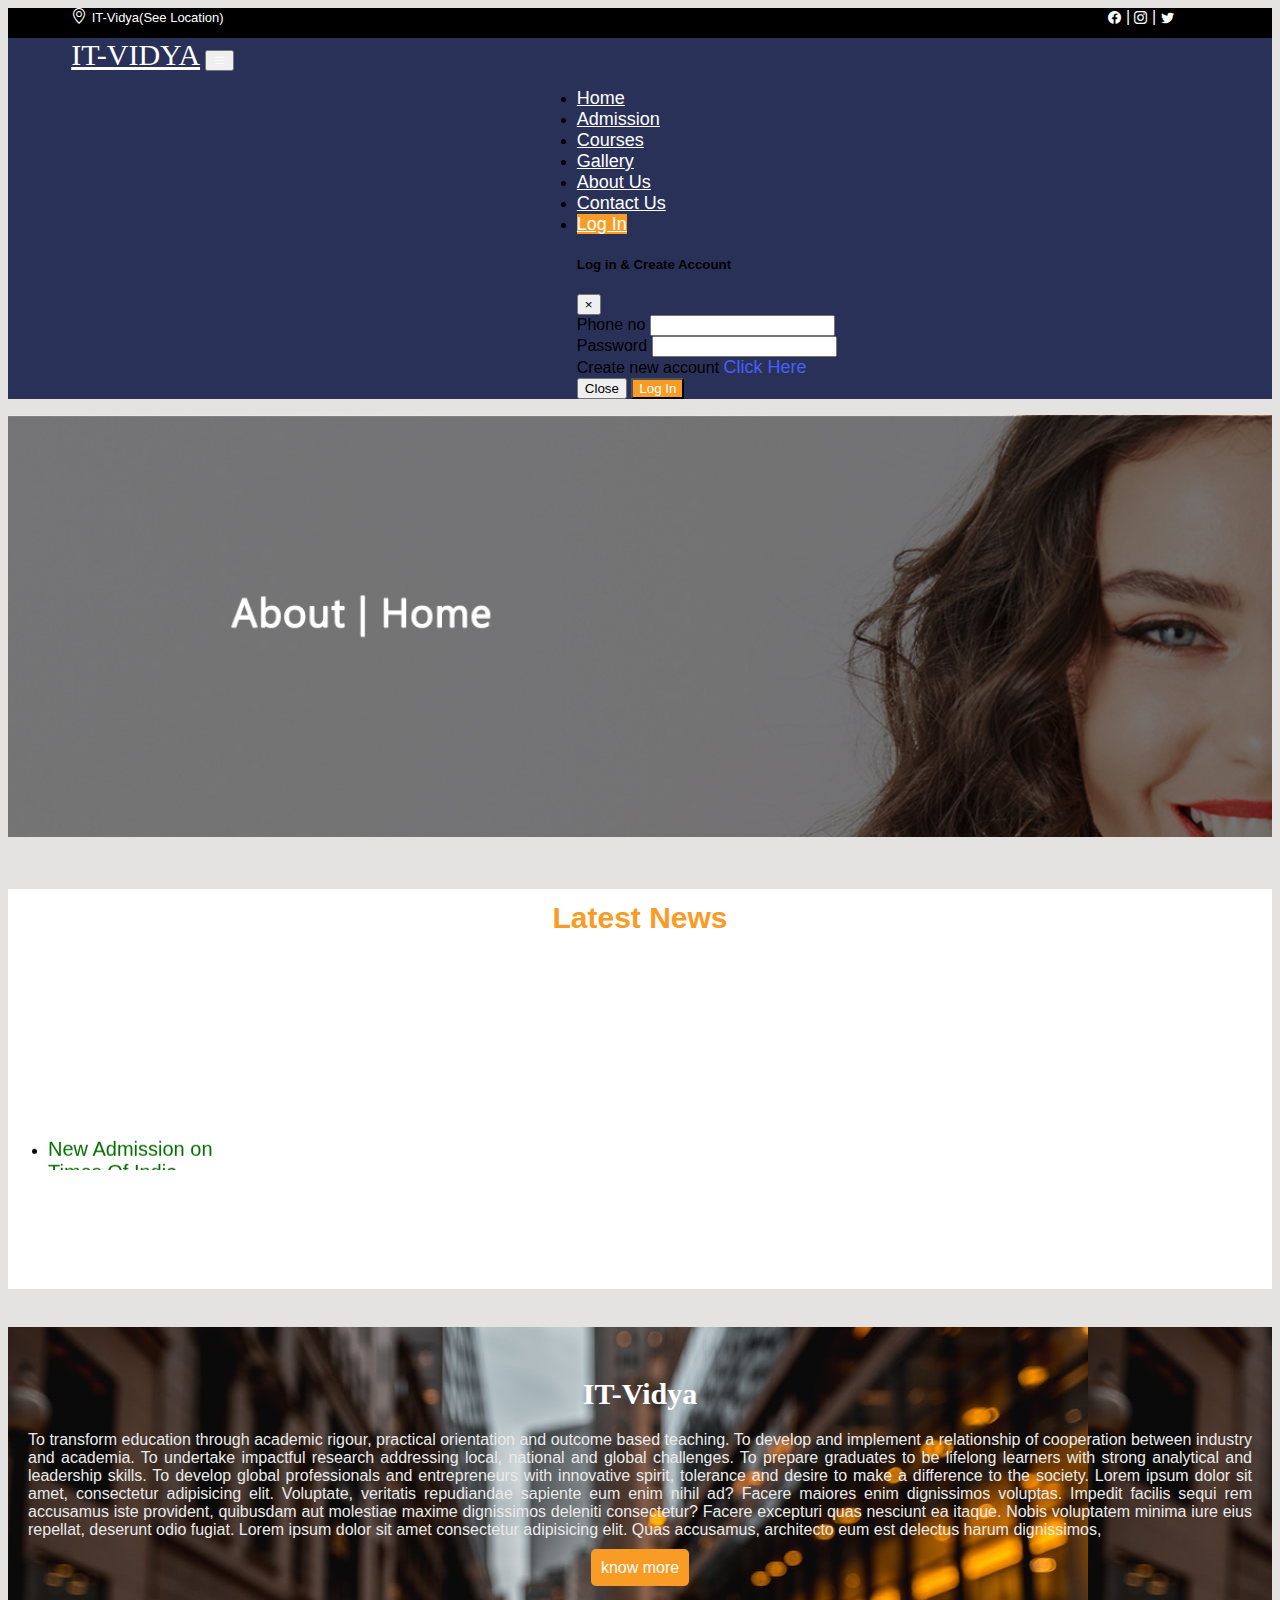
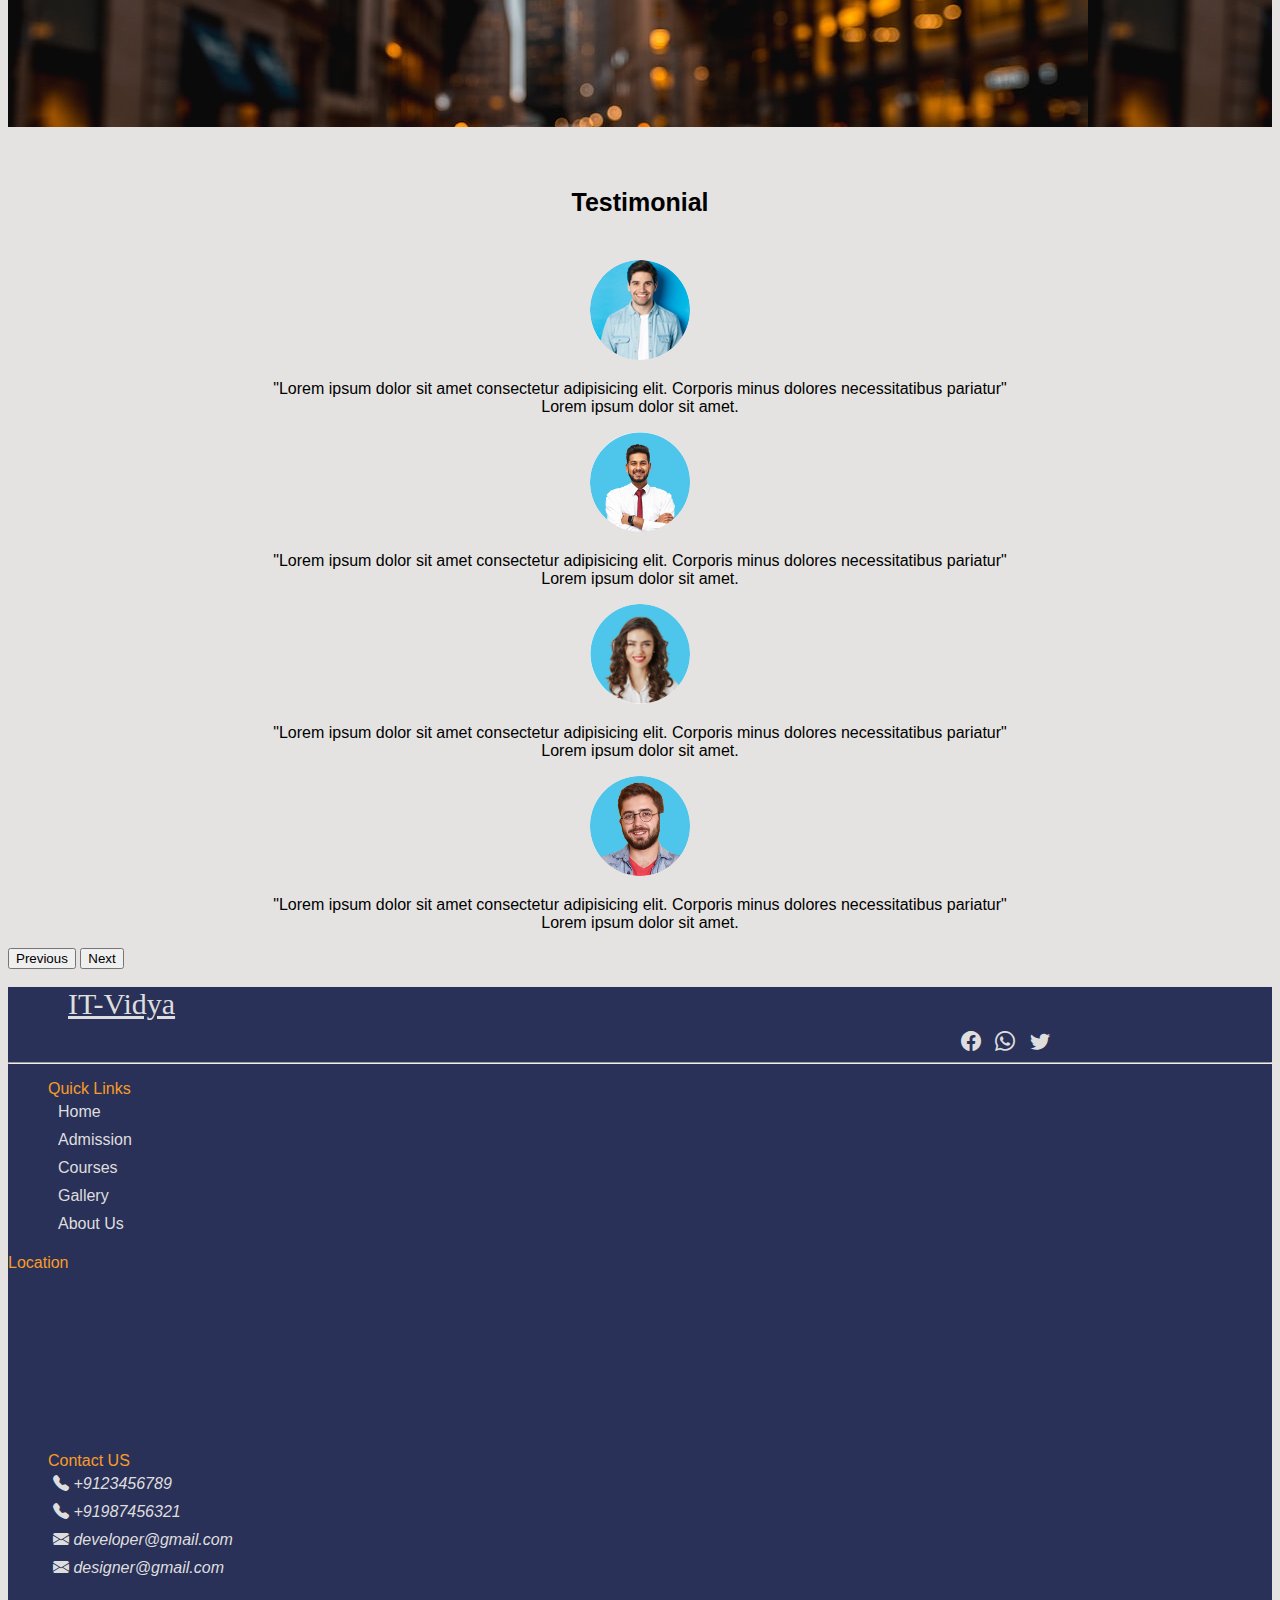
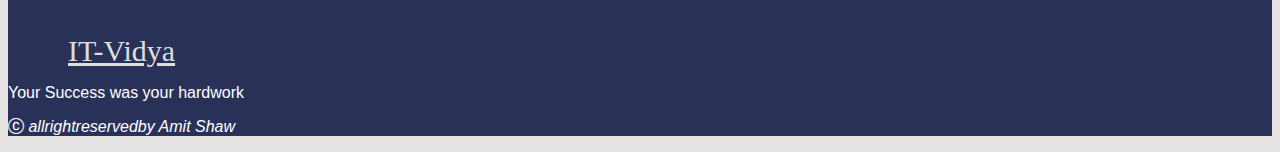
==== about.html @ 21657622 "files upload via drag drop" ====
<!DOCTYPE html>
<html lang="en">
<head>
    <meta charset="UTF-8">
    <meta http-equiv="X-UA-Compatible" content="IE=edge">
    <meta name="viewport" content="width=device-width, initial-scale=1.0">
    <title>IT-Vidya | About us</title>
    <link rel="stylesheet" href="../Stylesheet/about.css">
    <!--bootstrapcdn-->
  <link rel="stylesheet" href="https://cdn.jsdelivr.net/npm/bootstrap@4.6.2/dist/css/bootstrap.min.css"
  integrity="sha384-xOolHFLEh07PJGoPkLv1IbcEPTNtaed2xpHsD9ESMhqIYd0nLMwNLD69Npy4HI+N" crossorigin="anonymous">
<!--BootstrapScriptcdn-->
<script src="https://cdn.jsdelivr.net/npm/jquery@3.5.1/dist/jquery.slim.min.js"
  integrity="sha384-DfXdz2htPH0lsSSs5nCTpuj/zy4C+OGpamoFVy38MVBnE+IbbVYUew+OrCXaRkfj"
  crossorigin="anonymous"></script>
<script src="https://cdn.jsdelivr.net/npm/bootstrap@4.6.2/dist/js/bootstrap.bundle.min.js"
  integrity="sha384-Fy6S3B9q64WdZWQUiU+q4/2Lc9npb8tCaSX9FK7E8HnRr0Jz8D6OP9dO5Vg3Q9ct"
  crossorigin="anonymous"></script>
<!--FontawesomeIconcdn-->
<link rel="stylesheet" href="https://cdnjs.cloudflare.com/ajax/libs/font-awesome/6.1.2/css/all.min.css"
  integrity="sha512-1sCRPdkRXhBV2PBLUdRb4tMg1w2YPf37qatUFeS7zlBy7jJI8Lf4VHwWfZZfpXtYSLy85pkm9GaYVYMfw5BC1A=="
  crossorigin="anonymous" referrerpolicy="no-referrer" />
<!--bootstrapiconcdn-->
<link rel="stylesheet" href="https://cdn.jsdelivr.net/npm/bootstrap-icons@1.9.1/font/bootstrap-icons.css">
<!--fontfamily-->
<link rel="preconnect" href="https://fonts.googleapis.com">



</head>
<body style="background-color: #e5e3e1 ;">

   <!--Topnav-->
 <div class="topnav ">
  <span class="adress">
    <i class="bi bi-geo-alt"></i>
    <a href="https://goo.gl/maps/xZf5zZrgtscFtf6T9">IT-Vidya(See Location)</a>
  </span>
  <span class="icon">
    <a href="https://www.facebook.com/"><i class="bi bi-facebook  mr-2"></i></a> |
    <a href="https://www.instagram.com/"><i class="bi bi-instagram mr-2 ml-2"></i></a> |
    <a href="https://twitter.com/"><i class="bi bi-twitter ml-2"></i></a>
  </span>

</div>
    <!--Navbar-->

<nav class="navbar navbar-expand-lg ">
    <a class="navbar-brand" href="#">IT-VIDYA</a>
    <button class="navbar-toggler" type="button" data-toggle="collapse" data-target="#navbarNav"
      aria-controls="navbarNav" aria-expanded="false" aria-label="Toggle navigation">
      <i class="bi bi-list" style="color: white ;"></i>
    </button>
    <div class="collapse navbar-collapse" id="navbarNav">
      <ul class="navbar-nav">
        <li class="nav-item">
          <a class="nav-link" href="Index.html">Home</a>
        </li>
        <li class="nav-item">
          <a class="nav-link" href="Admission.html">Admission</a>
        </li>
        <li class="nav-item">
          <a class="nav-link" href="course.html">Courses</a>
        </li>
        <li class="nav-item">
          <a class="nav-link" href="gallery.html">Gallery</a>
        </li>
        <li class="nav-item">
          <a class="nav-link " href="about.html">About Us</a>
        </li>
        <li class="nav-item">
          <a class="nav-link" href="contact.html">Contact Us</a>
        </li>
        <li class="nav-item">
          <!-- <a class="nav-link " href="#">Log In</a> -->
  
          <a href="" type="button" class="btn" data-toggle="modal" data-target="#exampleModal" data-whatever="@fat"
            style="background-color:#f89c26 ; border: rgb(0,0,0,0.0);">Log In</a>
  
  
          <div class="modal fade" id="exampleModal" tabindex="-1" aria-labelledby="exampleModalLabel"
            aria-hidden="true">
            <div class="modal-dialog">
              <div class="modal-content">
                <div class="modal-header">
                  <h5 class="modal-title" id="exampleModalLabel">Log in & Create Account</h5>
                  <button type="button" class="close" data-dismiss="modal" aria-label="Close">
                    <span aria-hidden="true">&times;</span>
                  </button>
                </div>
                <div class="modal-body">
                  <form>
                    <div class="form-group">
                      <label for="recipient-name" class="col-form-label">Phone no</label>
                      <input type="text" class="form-control" id="recipient-name">
                    </div>
                    <div class="form-group">
                      <label for="password" class="col-form-label">Password</label>
                      <input type="password" class="form-control" id="recipient-password">
                    </div>
                  </form>
                  Create new account <a href="Admission.html" id="clickhere">Click Here</a>
                </div>
                <div class="modal-footer">
                  <button type="button" class="btn btn-success" data-dismiss="modal">Close</button>
                  <button type="button" class="btn ccbtn">Log In</button>
                </div>
              </div>
            </div>
          </div>
  
  
  
  
      </ul>
    </div>
  </nav>
  <img src="../Images/aboutus.jpg" alt="" class="img-fluid" style="width:100% ;"><br><br>
    
  <!--Container-->
  <div class="container-fluid">
    <div class="row d-flex justify-content-around">
        <div class="col-md-4">
            <div class="latest">
               <p class="head">Latest News</p>
              <marquee direction="up" >
                <ul class="news">
                <li><a href="Admission.html">New Admission on</a></li>
                <li><a href="#">Times Of India</a></li>
                <li><a href="#">Semester Results</a></li>
                <li><a href="#">Placement Companies</a></li>
                <li><a href="#">Upcomig Courses</a></li>
                <li><a href="#">Tenders</a></li>
                <li><a href="#">User Id & Password</a></li>
               </ul>
               </marquee>
            </div>
        </div>
        <br>
        <div class="col-md-8">
       
            <div class="for">
             <h1 style=" font-family: Copperplate Gothic Bold;
             font-size: 30px !important;color: #ffffff; text-align: center;padding-top: 50px;">IT-Vidya</h1>
<p style="color:rgb(234, 234, 234) ; text-align: justify; margin: 20px;">To transform education through academic rigour, practical orientation and outcome based teaching.
  To develop and implement a relationship of cooperation between industry and academia.
  To undertake impactful research addressing local, national and global challenges.
  To prepare graduates to be lifelong learners with strong analytical and leadership skills.
  To develop global professionals and entrepreneurs with innovative spirit, tolerance and desire to make a difference to the society. Lorem ipsum dolor sit amet, consectetur adipisicing elit. Voluptate, veritatis repudiandae sapiente eum enim nihil ad? Facere maiores enim dignissimos voluptas. Impedit facilis sequi rem accusamus iste provident, quibusdam aut molestiae maxime dignissimos deleniti consectetur? Facere excepturi quas nesciunt ea itaque. Nobis voluptatem minima iure eius repellat, deserunt odio fugiat. Lorem ipsum dolor sit amet consectetur adipisicing elit. Quas accusamus, architecto eum est delectus harum dignissimos,  </p>
 
 <Center> <a href="Admission.html" class="btn know">know more</a></Center>
            </div>

        </div>
    </div>
  </div>
  <br><br>
  <p class="heading"> Testimonial</p><br>
  <div id="carouselExampleControls" class="carousel slide" data-ride="carousel">
    <div class="carousel-inner">
      <div class="carousel-item active">
        
     <div class="container">
      <div class="row">
        <div class="col-md-12">
          <div class="rounded">
          <center><img src="../Images/r11.png" alt="" class="img-fluid"></center>
          </div>
        </div>
      </div>

      <div class="row">
        <div class="col-md-12">
          <p style="text-align:center ;">"Lorem ipsum dolor sit amet consectetur adipisicing elit. Corporis minus dolores necessitatibus pariatur" <br> Lorem ipsum dolor sit amet.</p>
        </div>
      </div>

     </div>


      </div>
      <div class="carousel-item">
        <div class="container">
          <div class="row">
            <div class="col-md-12">
              <div class="rounded">
              <center><img src="../Images/r22.png" alt="" class="img-fluid"></center>
              </div>
            </div>
          </div>
    
          <div class="row">
            <div class="col-md-12">
              <p style="text-align:center ;">"Lorem ipsum dolor sit amet consectetur adipisicing elit. Corporis minus dolores necessitatibus pariatur" <br> Lorem ipsum dolor sit amet.</p>
            </div>
          </div>
    
         </div>
      </div>
      <div class="carousel-item">
        <div class="container">
          <div class="row">
            <div class="col-md-12">
              <div class="rounded">
              <center><img src="../Images/r33.png" alt="" class="img-fluid"></center>
              </div>
            </div>
          </div>
    
          <div class="row">
            <div class="col-md-12">
              <p style="text-align:center ;">"Lorem ipsum dolor sit amet consectetur adipisicing elit. Corporis minus dolores necessitatibus pariatur" <br> Lorem ipsum dolor sit amet.</p>
            </div>
          </div>
    
         </div>
      </div>
      <div class="carousel-item">
        <div class="container">
          <div class="row">
            <div class="col-md-12">
              <div class="rounded">
              <center><img src="../Images/r44.png" alt="" class="img-fluid"></center>
              </div>
            </div>
          </div>
    
          <div class="row">
            <div class="col-md-12">
              <p style="text-align:center ;">"Lorem ipsum dolor sit amet consectetur adipisicing elit. Corporis minus dolores necessitatibus pariatur" <br> Lorem ipsum dolor sit amet.</p>
            </div>
          </div>
    
         </div>
      </div>

    </div>
   <button class="carousel-control-prev" type="button" data-target="#carouselExampleControls" data-slide="prev">
      <span class="carousel-control-prev-icon" aria-hidden="true"></span>
      <span class="sr-only">Previous</span>
    </button>
    <button class="carousel-control-next" type="button" data-target="#carouselExampleControls" data-slide="next">
      <span class="carousel-control-next-icon" aria-hidden="true"></span>
      <span class="sr-only">Next</span>
    </button>
  </div>
 
<br>
  <!--footer-->
 <div class="container-fluid" style="background-color:  #2a3159 ;">
    <div class="row d-flex justify-content-around">
      <div class="col-md-6">
        <div>
          <a class="flogo" href="#">IT-Vidya</a>

        </div>
      </div>
      <div class="col-md-6">
        <div class="ficon">
          <a href="https://www.facebook.com/"><i class="bi bi-facebook"></i></a>
          <a href="https://web.whatsapp.com/"><i class="bi bi-whatsapp"></i></a>
          <a href="https://twitter.com/"><i class="bi bi-twitter"></i></a>
        </div>
      </div>
    </div>

    <hr style="background-color:silver;">
    <div class="row  d-flex justify-content-around">
      <div class="col-md-3">

        <ul class="flist">
          <span class="fhead">Quick Links</span>
          <li><a href="Index.html">Home</a></li>
          <li><a href="Admission.html">Admission</a></li>
          <li><a href="course.html">Courses</a></li>
          <li><a href="gallery.html">Gallery</a></li>
          <li><a href="about.html">About Us</a></li>
        </ul>
      </div>
      <div class="col-md-3">
        <span class="fhead">Location</span><br>
        <iframe
          src="https://www.google.com/maps/embed?pb=!1m18!1m12!1m3!1d3660.4129486203865!2d87.4529542143626!3d23.445564506271147!2m3!1f0!2f0!3f0!3m2!1i1024!2i768!4f13.1!3m3!1m2!1s0x39f77951f9625569%3A0x69ca760484beeb7a!2sCACA%20ANIMATION%20%26%20WEB!5e0!3m2!1sen!2sin!4v1662097184703!5m2!1sen!2sin"
          width="250" height="160" style="border:0;" allowfullscreen="" loading="lazy"
          referrerpolicy="no-referrer-when-downgrade"></iframe>
      </div>
      <div class="col-md-3">

        <ul class="flist">
          <span class="fhead">Contact US</span><br>
          <li href="#"><i class="bi bi-telephone-fill"> +9123456789</i></li>
          <li href="#"><i class="bi bi-telephone-fill"> +91987456321</i></li>
          <li href="#"><i class="bi bi-envelope-fill"> developer@gmail.com</i></li>
          <li href="#"><i class="bi bi-envelope-fill"> designer@gmail.com</i></li>
        </ul>

      </div>
      <div class="col-md-3"><br><br>
        <a class="flogo" href="#">IT-Vidya</a>
        <p style="color: white;">Your Success was your hardwork</p>
      </div>


      <p style="color:white;"><i class="bi bi-c-circle"> allrightreservedby Amit Shaw</i></p>
    </div>




    <!--Footerends-->
  </div>

</body>
</html>
---- Stylesheet/about.css ----
body {
    scroll-behavior: smooth;
    font-family: 'Poppins', sans-serif;
}

.topnav {
    background-color: black;
    color: white;
    display: flex;
    height: 30px;
}

.topnav.topnav a {
    color: white;
    text-decoration: none;
    font-size: 13px;

}
.topnav a:hover {
    color: #f89c26;
}

.topnav .adress {
    padding-left: 5%;
}

.topnav .icon {
    padding-left: 70%;
}

@media (max-width: 950px) {
    .topnav .icon {
        padding-left: 67%;
    }


    a.nav-link:hover {
        background-color: #f89c26;
    }

}

@media (max-width: 830px) {
    .topnav .icon {
        padding-left: 58%;
    }

}

@media (max-width: 650px) {
    .topnav .icon {
        padding-left: 57%;
    }

}

@media (max-width: 450px) {
    .topnav .icon {
        padding-left: 25%;
    }

}

@media (max-width: 450px) {
    .navbar-brand {
        font-family: Copperplate Gothic Bold;
        font-size: 20px;
        color: white;
        padding-left: 5%;
    }
}

/*navbarnew*/
.navbar {
    background-color: #2a3159;
}

.navbar-brand {
    color: white;
    padding-left: 5%;
    font-family: Copperplate Gothic Bold;
    font-size: 30px !important;
}

.navbar-brand:hover {
    color: white;
}

.navbar-nav {
    padding-left: 45% !important;
}

@media (max-width:900px) {
    .navbar-nav {
        padding-left: 5% !important;
    }

}

.navbar-nav a {
    color: white;
    font-size: 18px;
}

.navbar-nav a:hover {
    background-color: orange;
    width: max-content;
    color: white;
    border-radius: 5px;
}

#clickhere {
color: #4660f7 !important;
text-decoration: none !important;
}    
.heading {
    text-align: center;
    font-size: 50px;
    font-weight: 500;
}

.ccbtn {
    background-color: #f89c26 !important;
    color: white !important;
}

.ccbtn:hover {
    border: 1px solid #f89c26 !important;
    background-color: white !important;
    color: #f89c26 !important;
}

.btn-success:hover {
    border: 1px solid #056f01 !important;
    background-color: white !important;
    color: #056f01 !important;
}




.latest{
    width: 100%;
    height: 400px;
    background-color: white;
}
.head{
    color: #f89c26;
    text-align: center;
    font-size: 30px;
    padding: 12px;
    font-weight: 600;
}
.news a{
    text-decoration: none;
    color: #056f01;
    font-size: 20px;
}
/*.form{
    height: 400px;
    width: 100%;
    background-image: url(../Images/bg.jpg);
    background-attachment: cover;
}    

input[type="text"],
input[type="number"],
input[type="email"]{
    width: 98%;
    margin: 10px;
    background-color: rgb(0,0,0,0);
    border: 1px solid white;
    border-radius: 5px;
    padding: 8px;
}
::placeholder{
    color: black;
    padding: 10px;
}*/
.for{
    background-image: url(../Images/bg.jpg);
    background-attachment: cover;
    height: 400px;
}
.know{
    background-color: #f89c26 !important;
    text-decoration: none;
    color: white !important;
    padding: 10px;
    border-radius: 5px;
}
.know:hover{
    background-color: white !important;
    color: #f89c26 !important;
    border-color: #f89c26 !important;
}
.rounded img{
    width: 100px;
    border-radius: 50%;
    align-items: center;
}
.heading{
    text-align: center;
    font-size: 25px;
    font-weight: 600;
}


/*Footer*/
.flogo {
font-family: Copperplate Gothic Bold;
font-size: 30px !important;
color:  rgb(222, 222, 222);
padding-top: 10px;
padding-left: 60px;
}

.flogo:hover {
color: white;
text-decoration: none;
}

.ficon {
padding-top: 10px;
padding-left: 75%;
}

.ficon a {
font-size: 20px;
padding: 5px;
color: rgb(222, 222, 222)
}
@media (max-width:600px) {
.ficon {
padding-top: 10px;
padding-left: 20%;
}

}

.ficon a:hover {
color: white;
}

/*f content*/

.flist {
color: white;
cursor: pointer;
display: block;
list-style: none;
}

.flist li a{
padding: 5px;
text-decoration: none;
color: rgb(222, 222, 222);
}
.flist li a:hover{
color: white;
}
.flist li{
padding: 5px;
text-decoration: none;
color: rgb(222, 222, 222);
}
.flist li :hover{
color: white;
}

.fhead {
color: #f89c26;
padding-bottom: 40px !important;
font-weight: 500;
}
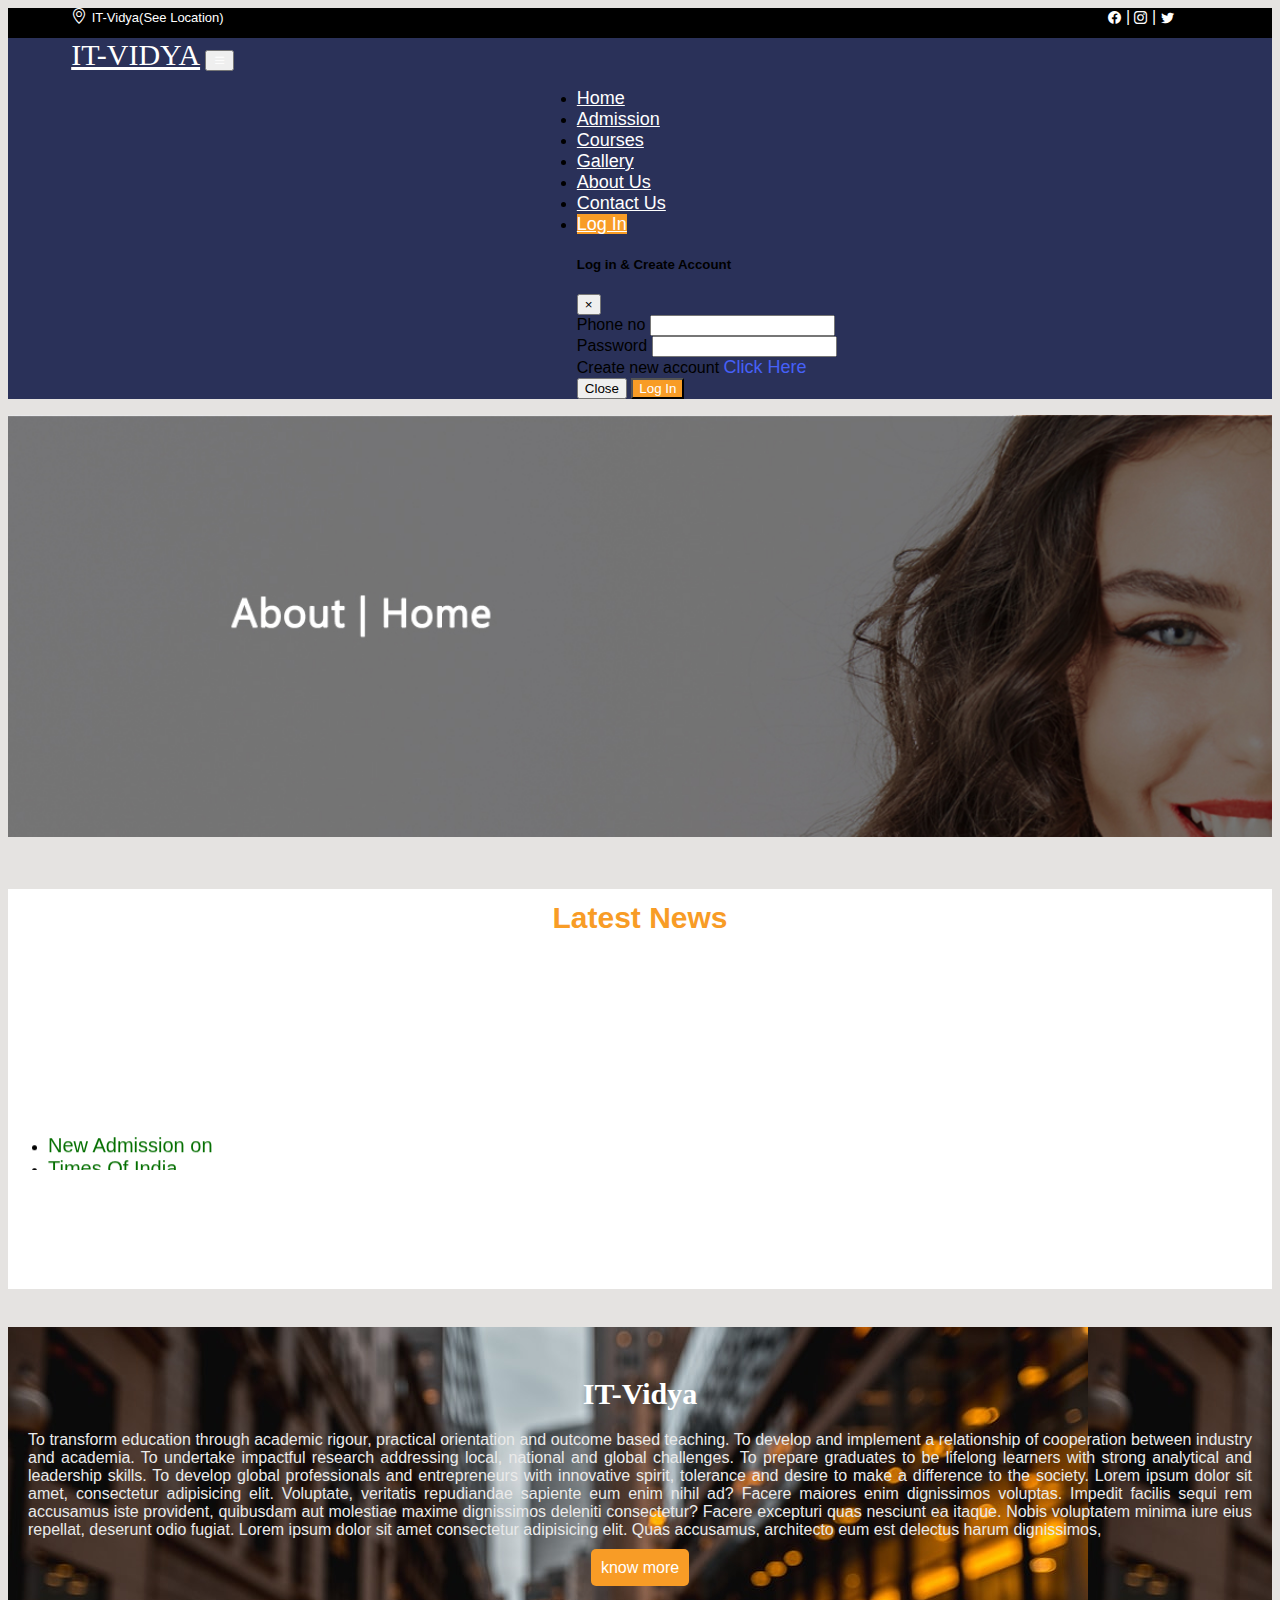
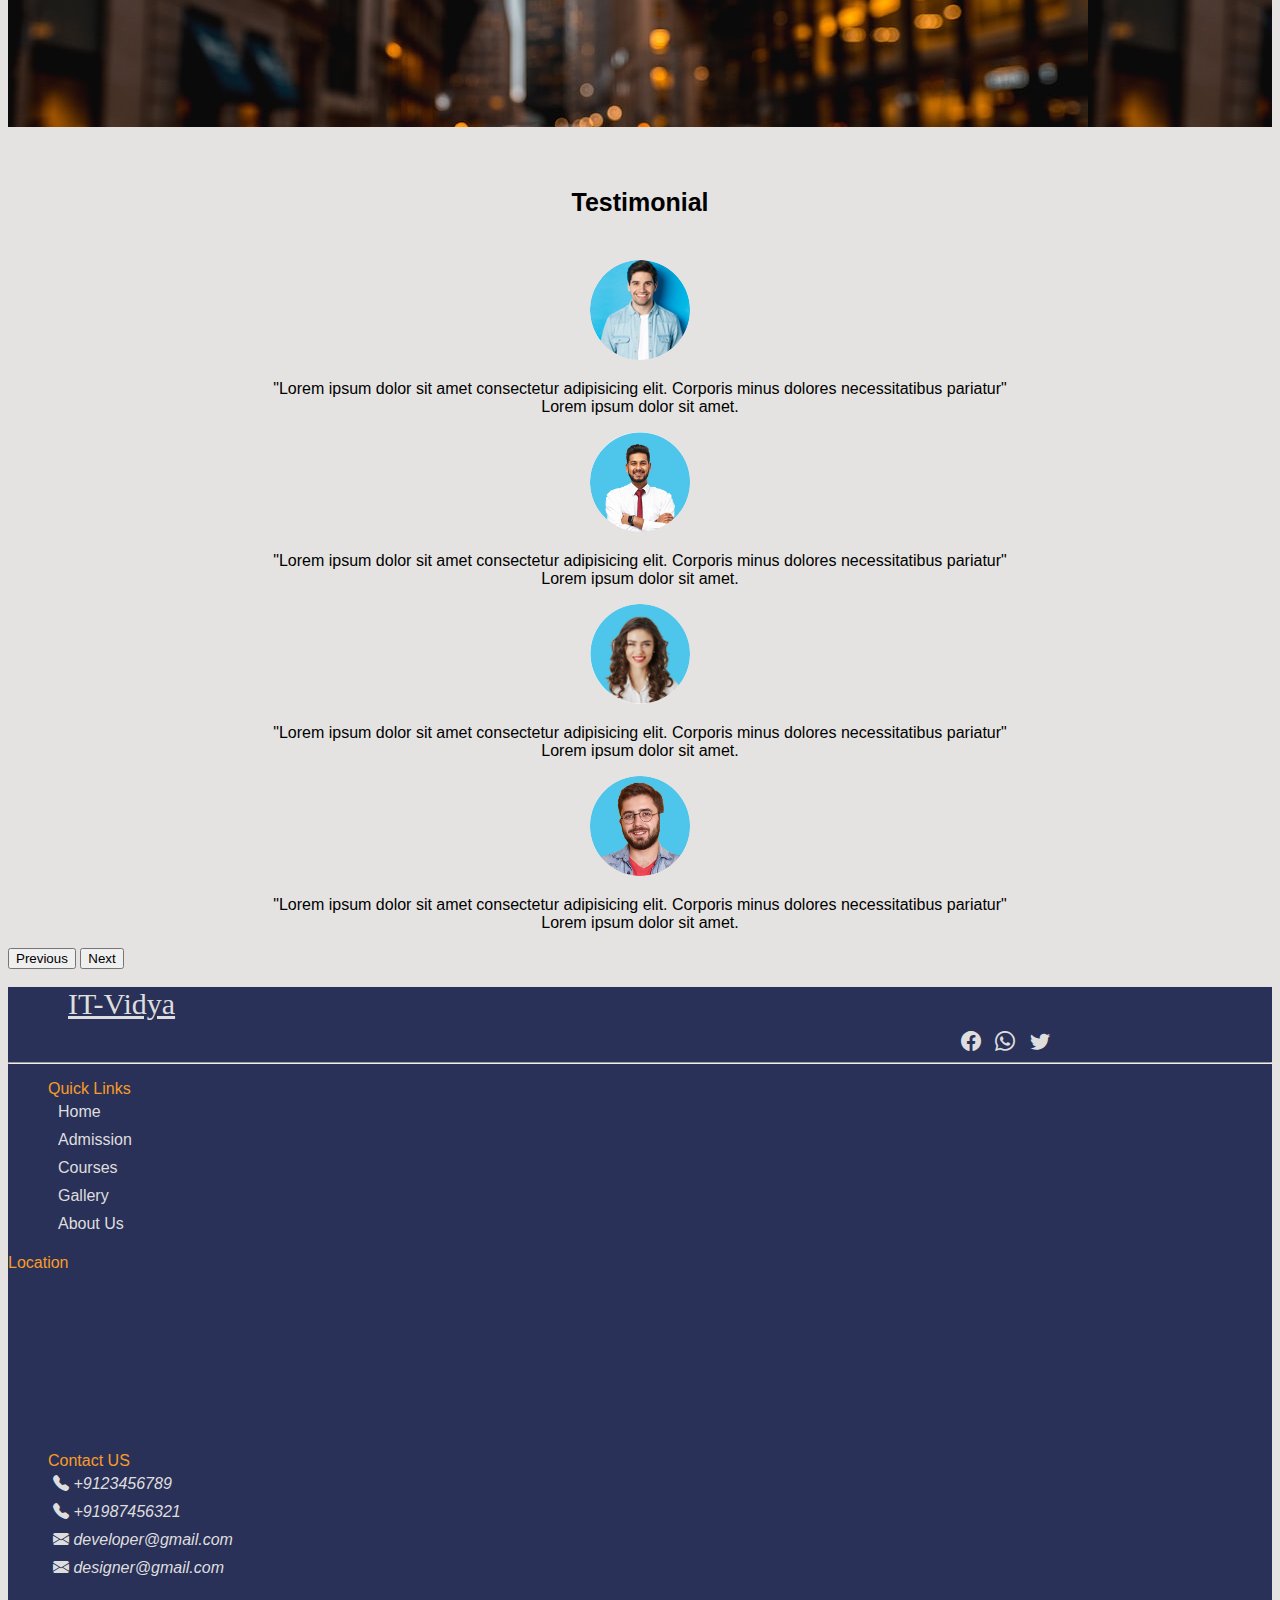
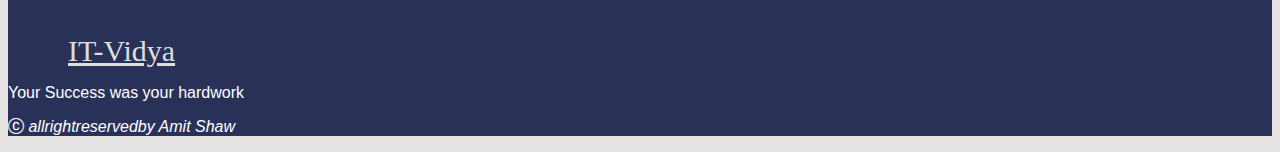
==== commit a2481c2f: "changes on path" ====
--- a/about.html
+++ b/about.html
@@ -5,7 +5,7 @@
     <meta http-equiv="X-UA-Compatible" content="IE=edge">
     <meta name="viewport" content="width=device-width, initial-scale=1.0">
     <title>IT-Vidya | About us</title>
-    <link rel="stylesheet" href="../Stylesheet/about.css">
+    <link rel="stylesheet" href="Stylesheet/about.css">
     <!--bootstrapcdn-->
   <link rel="stylesheet" href="https://cdn.jsdelivr.net/npm/bootstrap@4.6.2/dist/css/bootstrap.min.css"
   integrity="sha384-xOolHFLEh07PJGoPkLv1IbcEPTNtaed2xpHsD9ESMhqIYd0nLMwNLD69Npy4HI+N" crossorigin="anonymous">
@@ -115,7 +115,7 @@
       </ul>
     </div>
   </nav>
-  <img src="../Images/aboutus.jpg" alt="" class="img-fluid" style="width:100% ;"><br><br>
+  <img src="Images/aboutus.jpg" alt="" class="img-fluid" style="width:100% ;"><br><br>
     
   <!--Container-->
   <div class="container-fluid">
@@ -164,7 +164,7 @@
       <div class="row">
         <div class="col-md-12">
           <div class="rounded">
-          <center><img src="../Images/r11.png" alt="" class="img-fluid"></center>
+          <center><img src="Images/r11.png" alt="" class="img-fluid"></center>
           </div>
         </div>
       </div>
@@ -184,7 +184,7 @@
           <div class="row">
             <div class="col-md-12">
               <div class="rounded">
-              <center><img src="../Images/r22.png" alt="" class="img-fluid"></center>
+              <center><img src="Images/r22.png" alt="" class="img-fluid"></center>
               </div>
             </div>
           </div>
@@ -202,7 +202,7 @@
           <div class="row">
             <div class="col-md-12">
               <div class="rounded">
-              <center><img src="../Images/r33.png" alt="" class="img-fluid"></center>
+              <center><img src="Images/r33.png" alt="" class="img-fluid"></center>
               </div>
             </div>
           </div>
@@ -220,7 +220,7 @@
           <div class="row">
             <div class="col-md-12">
               <div class="rounded">
-              <center><img src="../Images/r44.png" alt="" class="img-fluid"></center>
+              <center><img src="Images/r44.png" alt="" class="img-fluid"></center>
               </div>
             </div>
           </div>
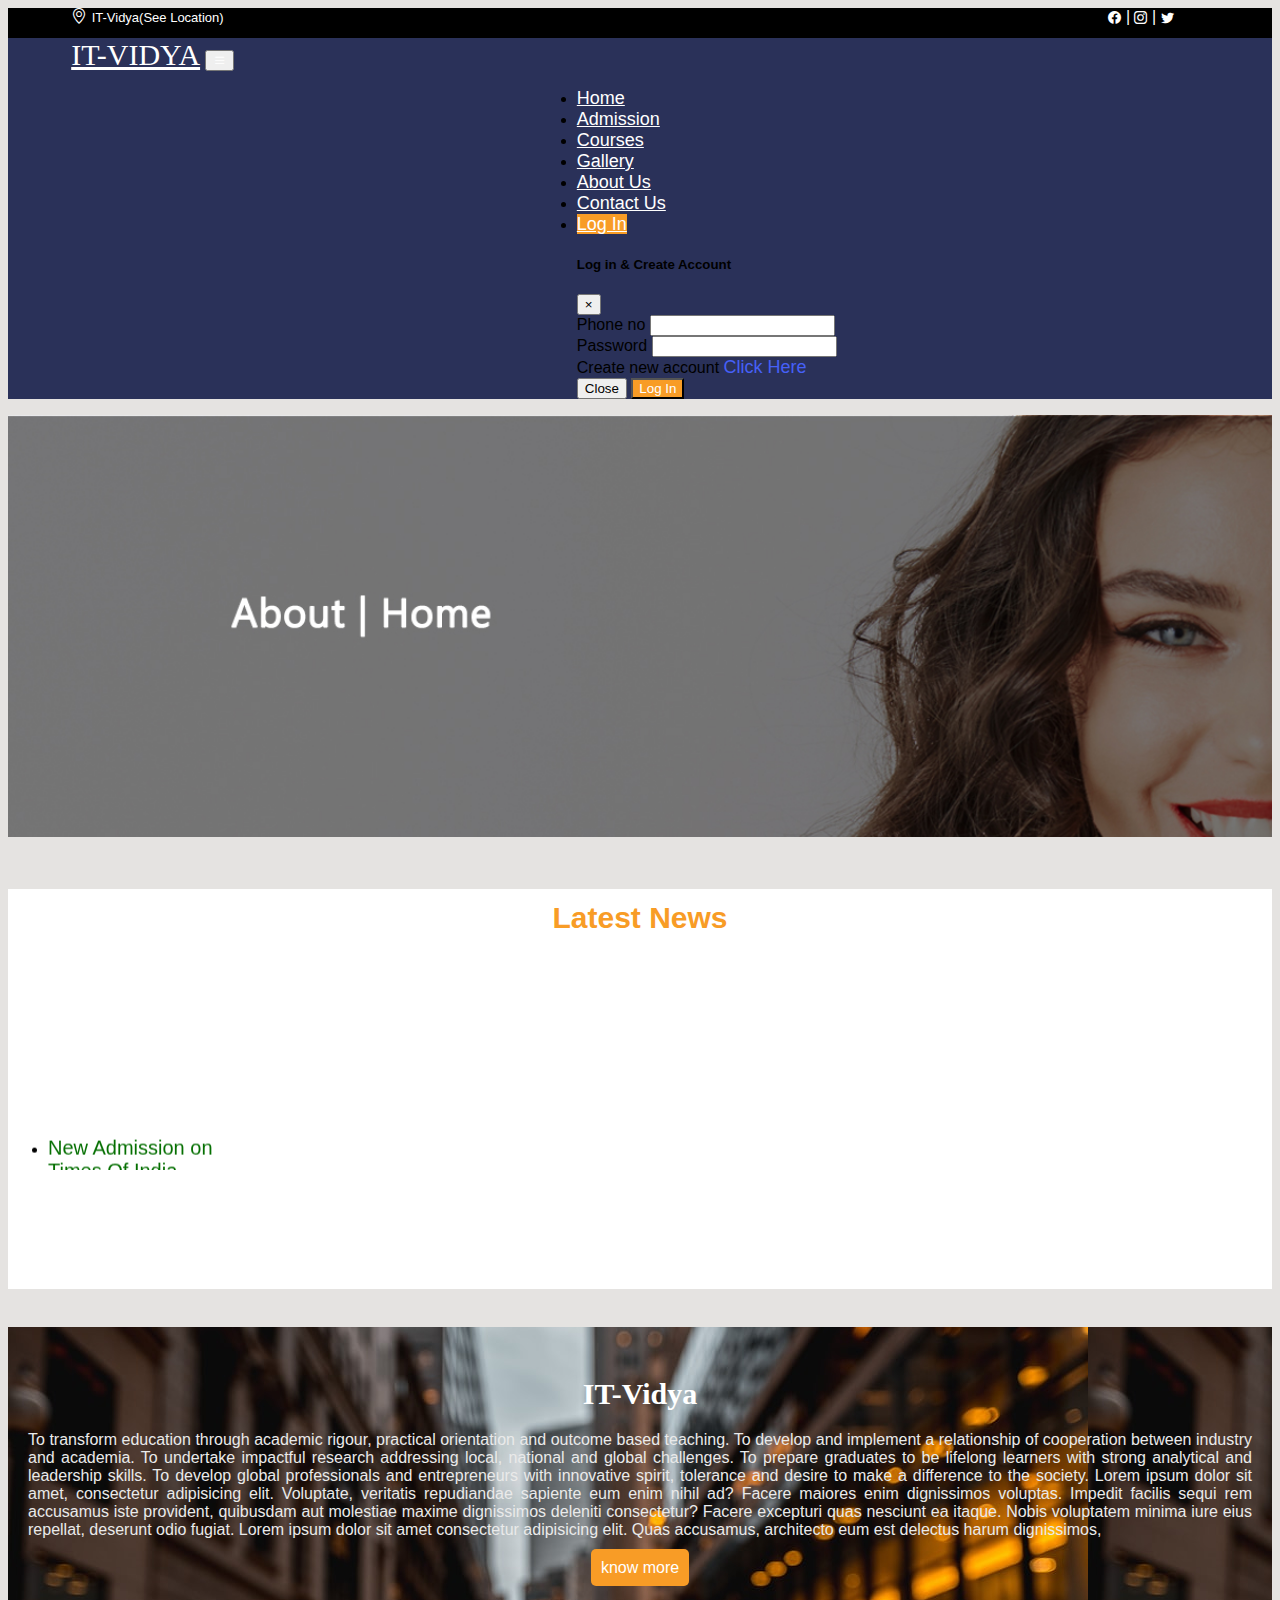
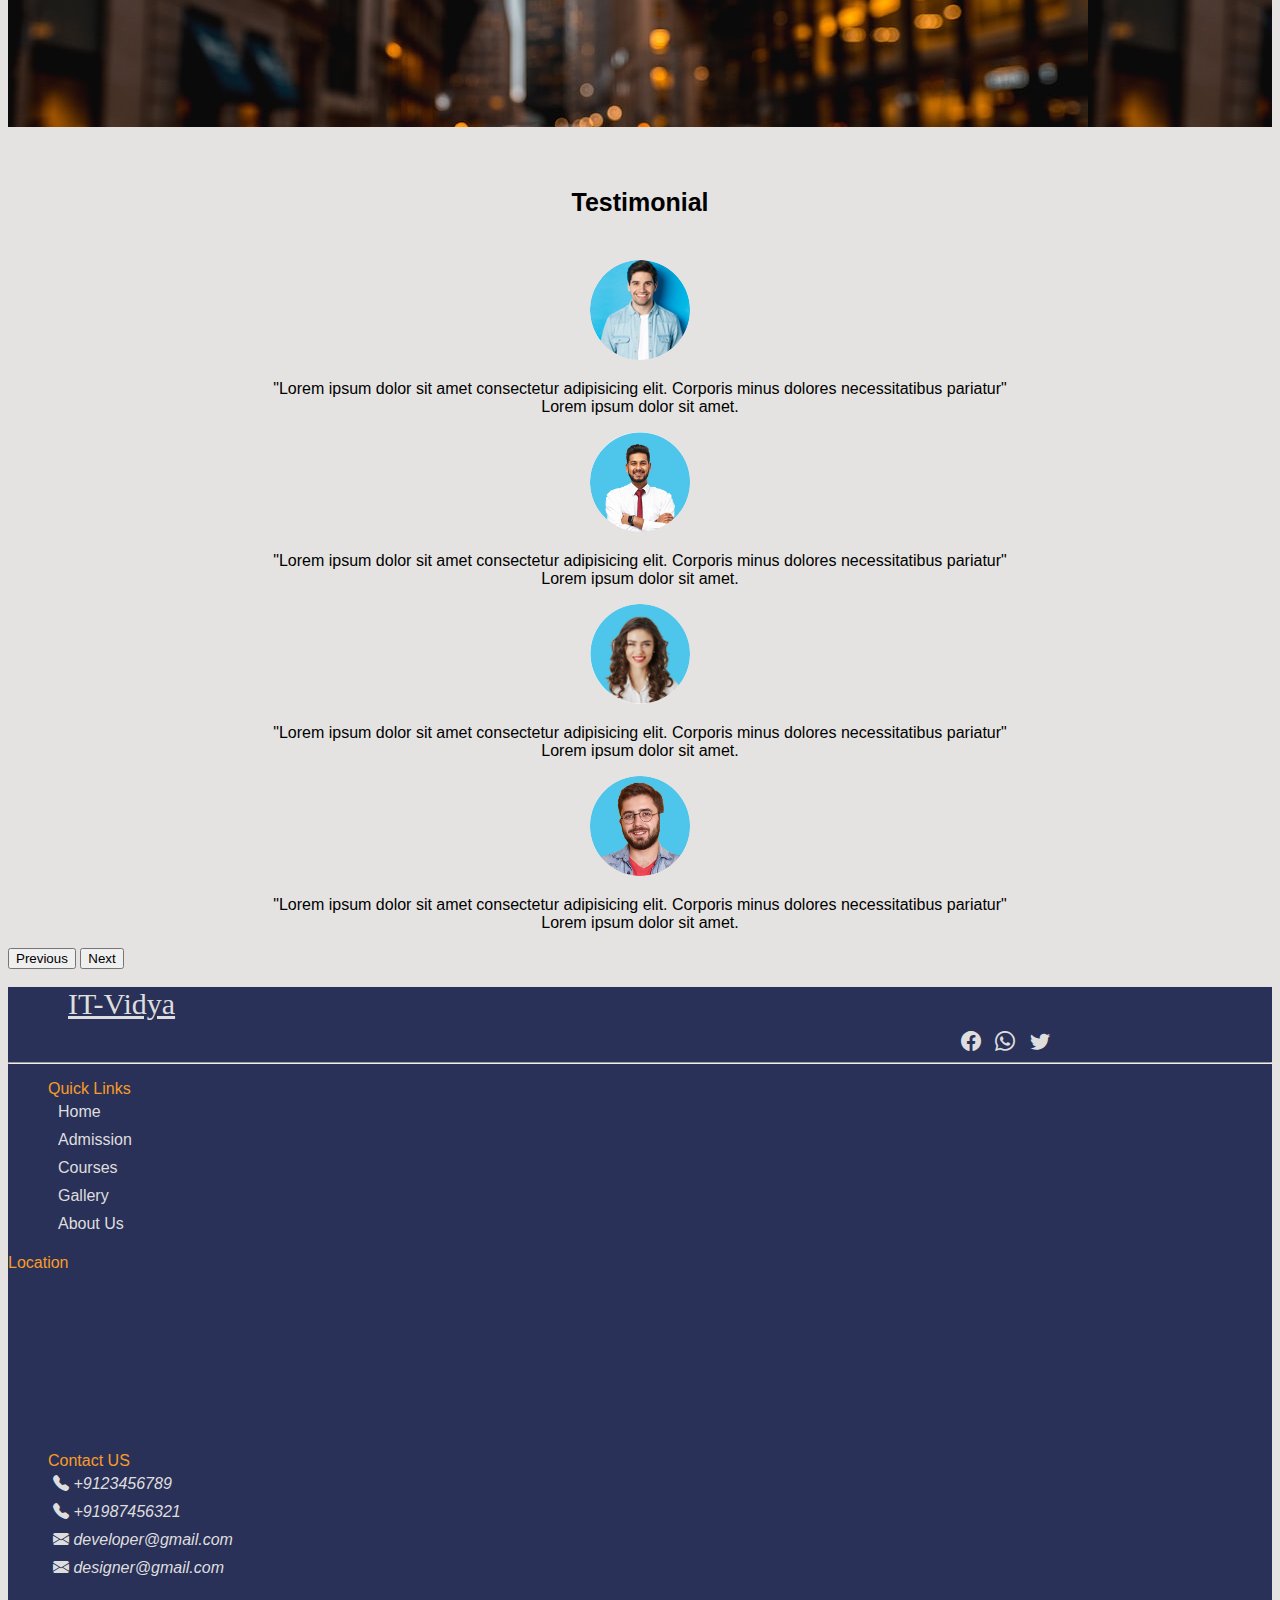
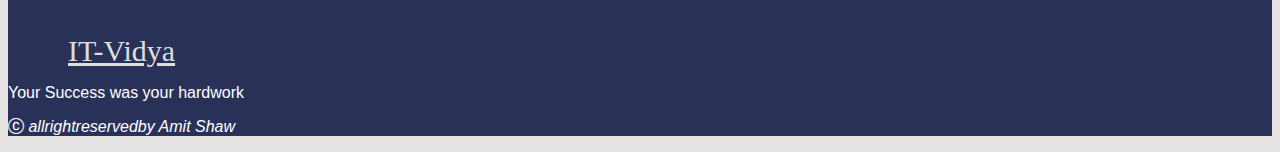
==== commit 08b30f93: "index html page name changed" ====
--- a/about.html
+++ b/about.html
@@ -54,7 +54,7 @@
     <div class="collapse navbar-collapse" id="navbarNav">
       <ul class="navbar-nav">
         <li class="nav-item">
-          <a class="nav-link" href="Index.html">Home</a>
+          <a class="nav-link" href="index.html">Home</a>
         </li>
         <li class="nav-item">
           <a class="nav-link" href="Admission.html">Admission</a>
@@ -270,7 +270,7 @@
 
         <ul class="flist">
           <span class="fhead">Quick Links</span>
-          <li><a href="Index.html">Home</a></li>
+          <li><a href="index.html">Home</a></li>
           <li><a href="Admission.html">Admission</a></li>
           <li><a href="course.html">Courses</a></li>
           <li><a href="gallery.html">Gallery</a></li>
